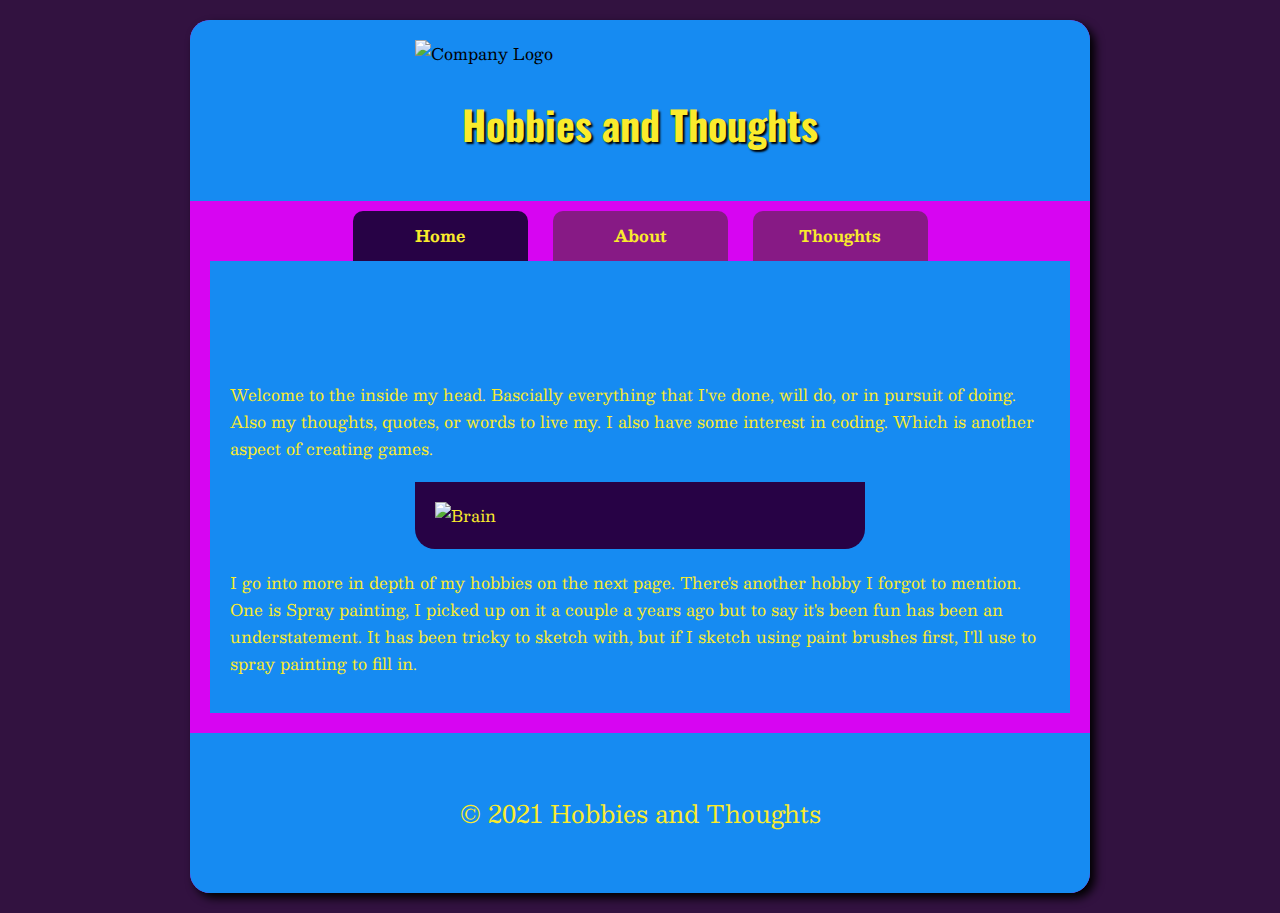
==== lab2/index.html @ bc5365d7 "updates" ====
<!DOCTYPE html>
<html lang="en">
    <head>
        <title>Hobbies and Thoughts</title>
        <meta charset="utf-8">
        <link rel="preconnect" href="https://fonts.googleapis.com">
        <link rel="preconnect" href="https://fonts.gstatic.com" crossorigin>
        <link href="https://fonts.googleapis.com/css2?family=Besley:ital,wght@0,700;1,400&family=Oswald:wght@700&display=swap" rel="stylesheet">
        <link rel="stylesheet" href="css/noramlize.css">
        <link rel="stylesheet" href="css/styles.css">
    </head>

    <body>
        <div id="container">
        <header>
            <img src="images/logo2.png" alt="Company Logo">
            <h1>Hobbies and Thoughts</h1>
        </header>
        <nav>
           <a class="active" href="index.html">Home</a>
           <a href="about.html">About</a>
           <a href="thoughts.html">Thoughts</a> 
        </nav>
        <main>
            <h2>Welcome to My Hobbies and Thoughts!</h2>
            <p>Welcome to the inside my head. Bascially everything that I've done, will do, or in pursuit of doing. Also my thoughts, quotes, or words to live my. I also have some interest in coding. Which is another aspect of creating games.</p>

            <img src="images/brain.png" alt="Brain">

            <p>I go into more in depth of my hobbies on the next page. There's another hobby I forgot to mention. One is Spray painting, I picked up on it a couple a years ago but to say it's been fun has been an understatement. It has been tricky to sketch with, but if I sketch using paint brushes first, I'll use to spray painting to fill in. </p>

        </main>
        <footer>&copy; 2021 Hobbies and Thoughts</footer>
    </div>    
    </body>
</html>
---- lab2/css/styles.css ----
body {
    background-color: #321240;
    font-family: 'Besley', serif;
}

#container {
    background-color: #D705F2;
    width: 900px;
    margin: 20px auto;
    border-radius: 20px;
    box-shadow: 5px 5px 10px #000;
}

header{
    padding: 20px 0;
    background: #168BF2;
    border-radius: 20px 20px 0 0;
}

header img {
    display: block;
    width: 50%;
    margin: 0 auto;
}

header h1 {
    font-size: 2.5em;
    text-align: center;
    color: #FAEB2C;
    font-family: 'Oswald', sans-serif;
    text-shadow: 2px 2px 2px #000;
}

nav {
    background-color: #D705F2;
    padding-top: 10px;
    text-align: center;
}

nav a {
    display: inline-block;
    background-color: #871A85;
    height: 50px;
    width: 175px;
    font-size: 1.5;
    font-weight: bold;
    line-height: 50px;
    color: #FAEB2C;
    text-decoration: none;
    border-radius: 10px 10px 0 0;
    margin: 0 10px;
}

nav a:hover {
    background-color: #871A85;
    color: #FAEB2C;
}

main {
    background-color: #168BF2;
    padding: 20px;
    margin: 0 20px 20px 20px;
    color: #FAEB2C;

}

main h2 {
    text-align: center;
    color: #168BF2;
    font-size: 2em;
    font-family: 'Oswald', sans-serif;
}

main img {
    display: block;
    width: 50%;
    margin: 20px auto;
    background-color: #270245;
    padding: 20px;
    border-radius: 0 0 20px 20px;

}

footer {
    background-color: #168BF2;
    padding: 60px 0;
    color: #FAEB2C;
    font-size: 1.5em;
    border-radius: 0 0 20px 20px;
    text-align: center;

}

.active {
    background-color: #270245;
    color: #FAEB2C;
}

.pro_head {
    text-align: center;
    color: #FAEB2C;
    font-size: 1.5em;
    font-family: 'Oswald', sans-serif;
}
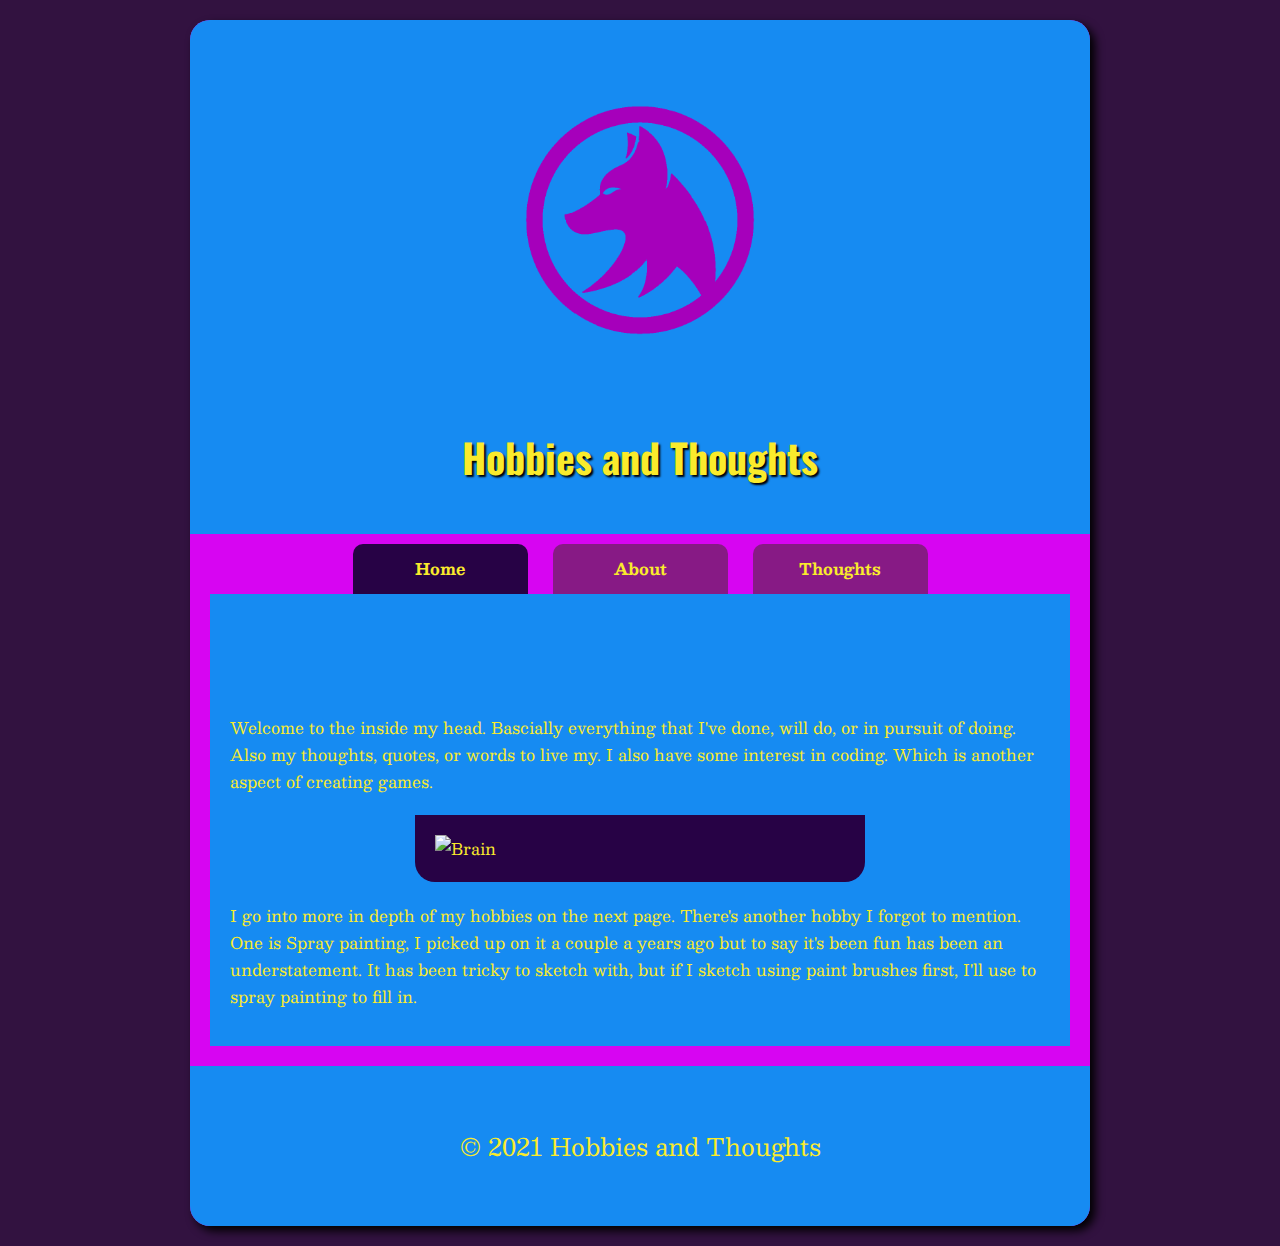
==== commit f2ccfc8b: "updates" ====
--- a/lab2/index.html
+++ b/lab2/index.html
@@ -13,7 +13,7 @@
     <body>
         <div id="container">
         <header>
-            <img src="images/logo2.png" alt="Company Logo">
+            <img src="images/Logo2.png" alt="Company Logo">
             <h1>Hobbies and Thoughts</h1>
         </header>
         <nav>
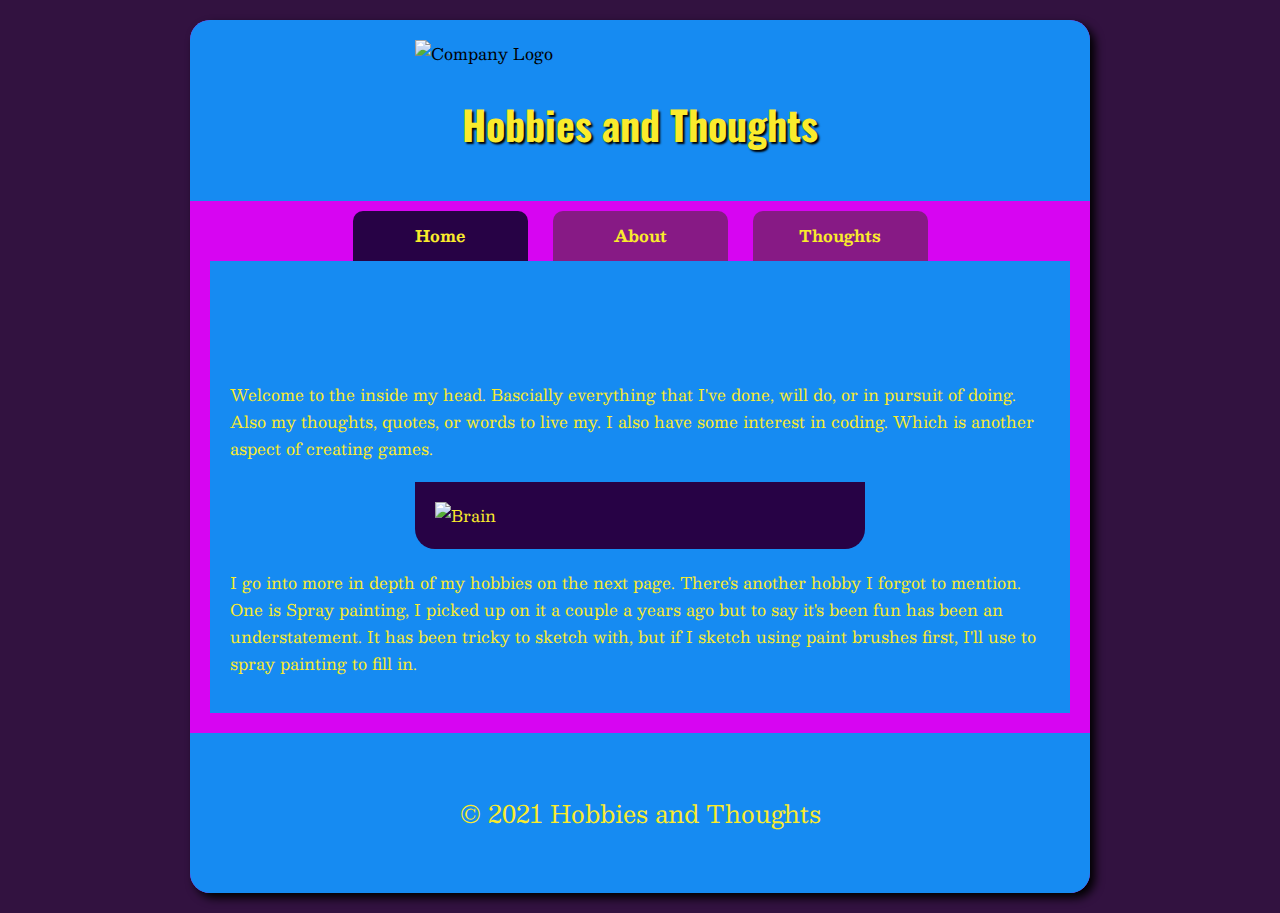
==== commit 1b908c79: "updates" ====
--- a/lab2/index.html
+++ b/lab2/index.html
@@ -13,7 +13,7 @@
     <body>
         <div id="container">
         <header>
-            <img src="images/Logo2.png" alt="Company Logo">
+            <img src="images/logo2.png" alt="Company Logo">
             <h1>Hobbies and Thoughts</h1>
         </header>
         <nav>
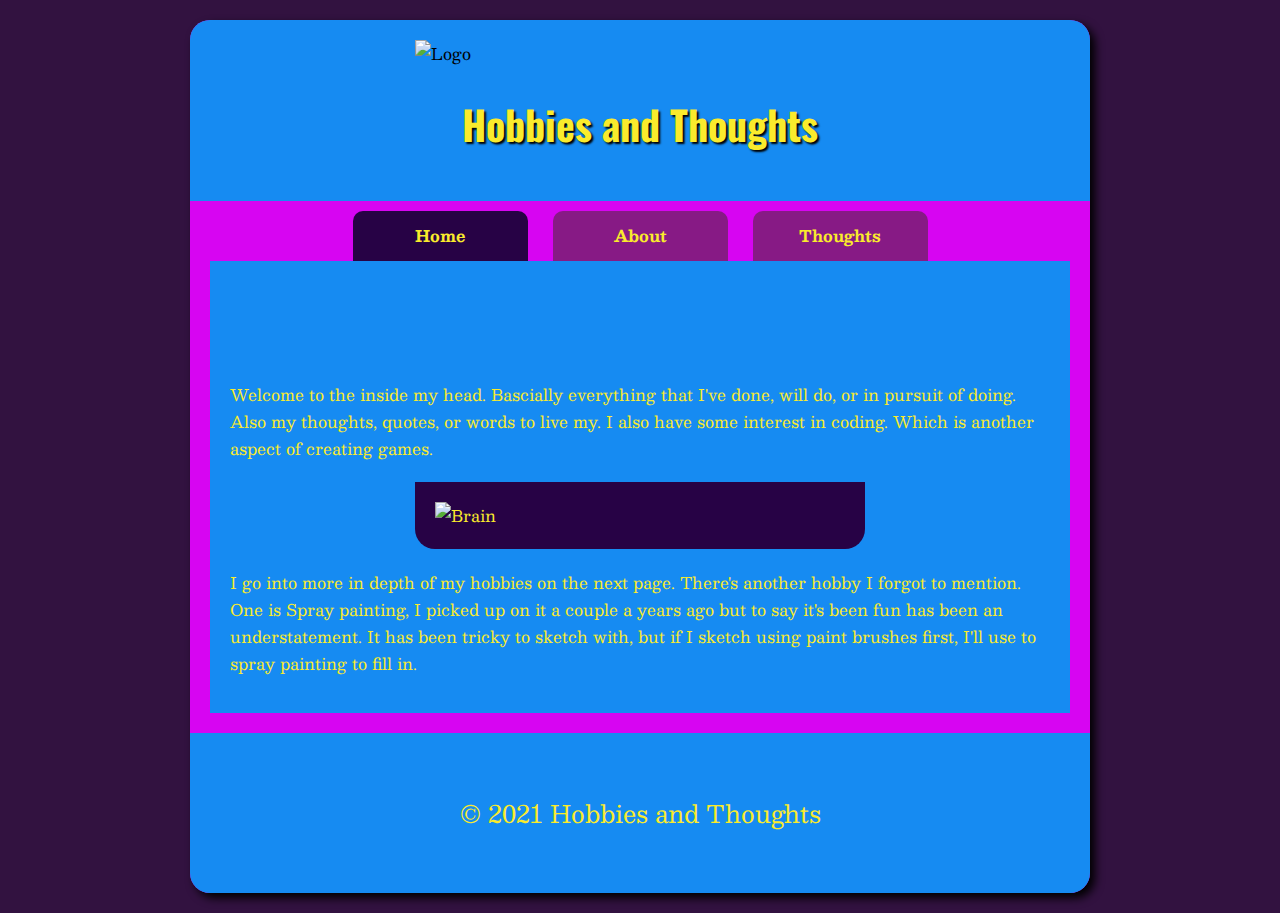
==== commit cca73966: "updates" ====
--- a/lab2/index.html
+++ b/lab2/index.html
@@ -13,7 +13,7 @@
     <body>
         <div id="container">
         <header>
-            <img src="images/logo2.png" alt="Company Logo">
+            <img src="images/logo2.png" alt="Logo">
             <h1>Hobbies and Thoughts</h1>
         </header>
         <nav>
